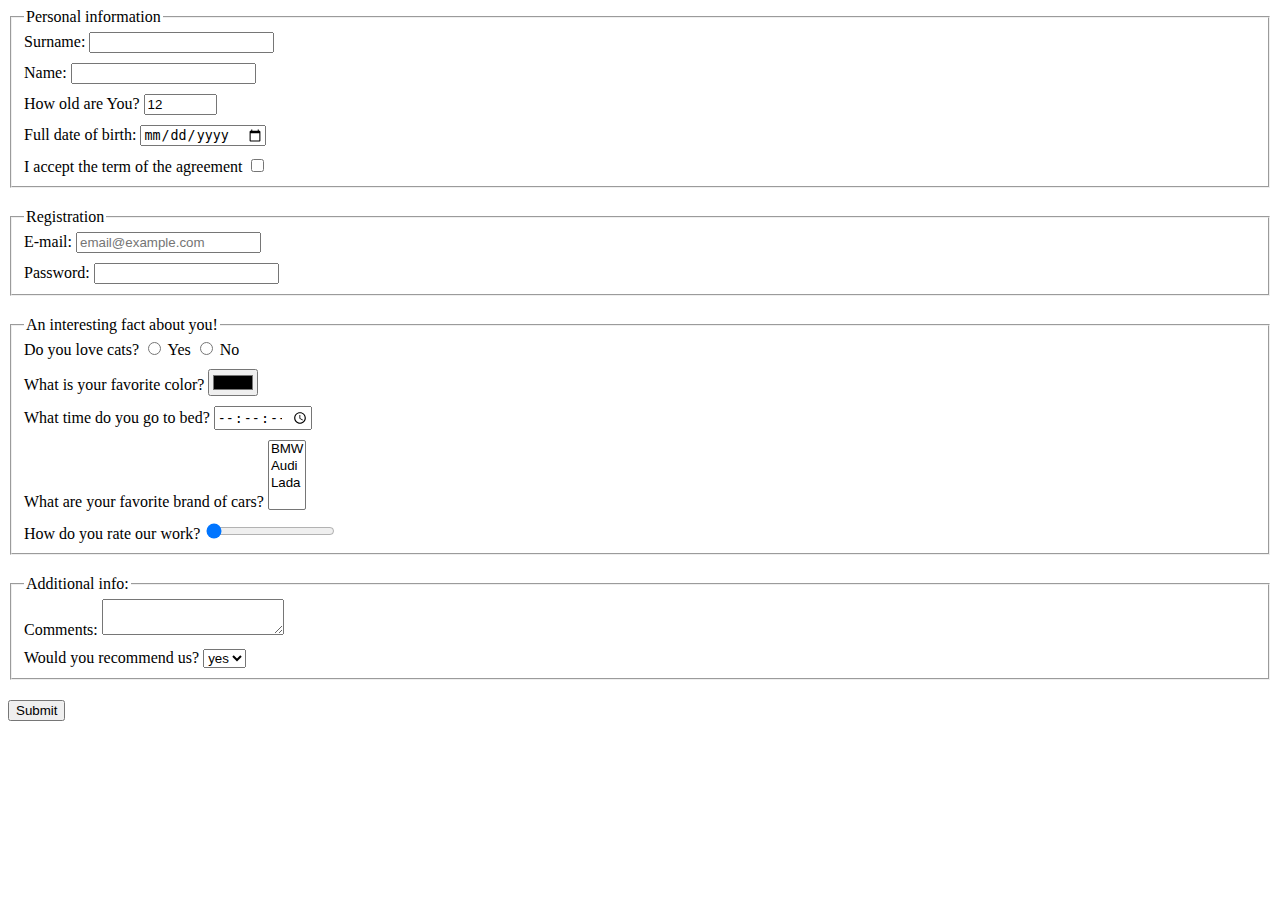
==== src/index.html @ 5f1d1415 "first commit" ====
<!doctype html>
<html lang="en">
  <head>
    <meta charset="UTF-8">
    <meta name="viewport"
          content="width=device-width, user-scalable=no, initial-scale=1.0, maximum-scale=1.0, minimum-scale=1.0">
    <meta http-equiv="X-UA-Compatible" content="ie=edge">
    <title>HTML Form</title>
    <link rel="stylesheet" href="./style.css">
  </head>
  <body>
    <form action="https://mate-academy-form-lesson.herokuapp.com/create-application"
    method="POST" onsubmit="onSubmit()">
      <fieldset class="container">
        <legend>Personal information</legend>
        <label for="surname" class="lab">
          Surname:
          <input type="text"
           name="surname" id="surname">
        </label>
        <label for="name" class="lab">
          Name:
          <input type="text"
           name="name" id="name">
        </label>
        <label for="old" class="lab">
          How old are You?
          <input type="number"
           name="old" id="old"
            value="12" class="number">
        </label>
        <label for="date" class="lab">
          Full date of birth:
          <input type="date"
           name="date" id="date">
        </label>
        <label for="accept" class="lab">
          I accept the term of the agreement
          <input type="checkbox"
           name="accept" id="accept">
        </label>
      </fieldset>
      <fieldset class="container">
        <legend>
          Registration
        </legend>
        <label for="e-mail" class="lab">
          E-mail:
          <input type="email"
           name="e-mail" id="e-mail"
           placeholder="email@example.com">
        </label>
        <label for="password" class="lab">
          Password:
          <input type="password"
           name="password" id="password">
        </label>
      </fieldset>
      <fieldset class="container">
        <legend>
          An interesting fact about you!
        </legend>
        <div class="lab">
          <span>Do you love cats?</span>
          <label for="yes">
            <input type="radio" name="qwestion"
             value="yes" id="yes">
             Yes
          </label>
          <label for="no">
            <input type="radio" name="qwestion"
             value="no" id="no">
             No
          </label>
        </div>
        <label for="color" class="lab">
             What is your favorite color?
          <input type="color" id="color"
          name="color">
        </label>
        <label for="time">
          What time do you go to bed?
          <input type="time" id="time"
           name="time" class="time"
           step="1">
        </label>
        <label for="car" class="lab car">
          What are your favorite brand of cars?
          <select name="car" id="car"
          multiple >
            <option value="BMW">BMW</option>
            <option value="Audi">Audi</option>
            <option value="Lada">Lada</option>
          </select>
        </label>
        <label for="rate" class="lab">
          How do you rate our work?
          <input type="range" id="rate"
          value="0" min="0">
        </label>
      </fieldset>
      <fieldset class="container">
        <legend>Additional info:</legend>
        <label for="comment" class="lab">
          Comments:
          <textarea name="comment" id="comment">
          </textarea>
        </label>
        <label for="rec">
          Would you recommend us?
          <select name="rec" id="rec">
            <option value="yes">yes</option>
            <option value="no">no</option>
          </select>
        </label>
      </fieldset>
      <button type="submit">Submit</button>
    </form>
  </body>
</html>
---- src/style.css ----
body {
  margin: 8px;
}

.lab {
  display: block;
  margin-bottom: 10px;
}

.container {
  margin-bottom: 20px;
}

.lab:last-child {
  margin-bottom: 0;
}

.number {
  width: 65px;
}

.time {
  width: 93px;
}

.lab.car {
  margin-top: 10px;
}
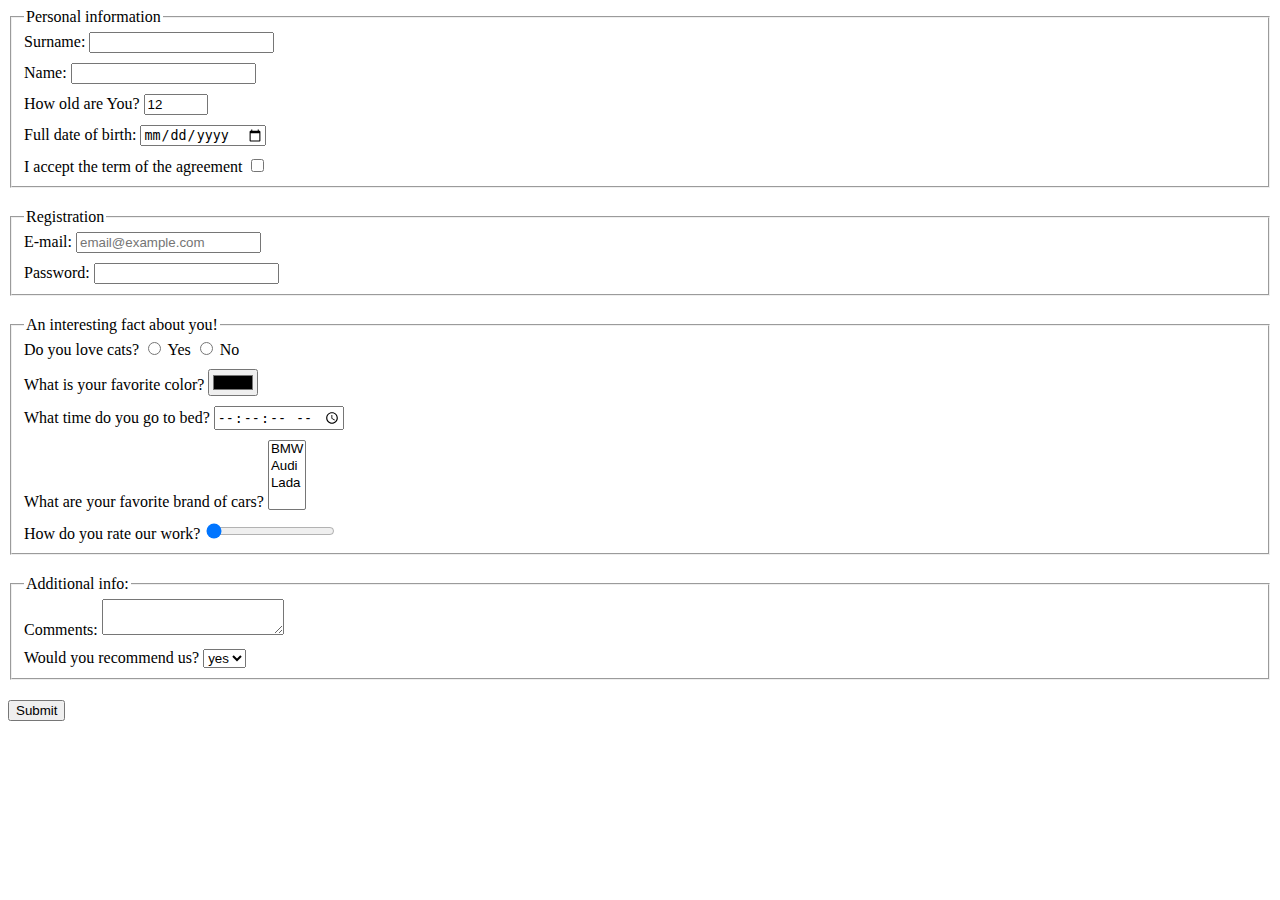
==== commit 1f62359a: "seventh commit" ====
--- a/src/index.html
+++ b/src/index.html
@@ -9,105 +9,137 @@
     <link rel="stylesheet" href="./style.css">
   </head>
   <body>
-    <form action="https://mate-academy-form-lesson.herokuapp.com/create-application"
-    method="POST" onsubmit="onSubmit()">
+    <form
+      action="https://mate-academy-form-lesson.herokuapp.com/create-application"
+      method="POST"
+      onsubmit="onSubmit()"
+    >
       <fieldset class="container">
         <legend>Personal information</legend>
-        <label for="surname" class="lab">
-          Surname:
-          <input type="text"
-           name="surname" id="surname">
+        <label for="surname" class="label">Surname:
+          <input
+            type="text"
+            name="surname"
+            id="surname"
+          >
         </label>
-        <label for="name" class="lab">
-          Name:
-          <input type="text"
-           name="name" id="name">
+        <label for="name" class="label">Name:
+          <input
+            type="text"
+            name="name"
+            id="name"
+          >
         </label>
-        <label for="old" class="lab">
-          How old are You?
-          <input type="number"
-           name="old" id="old"
-            value="12" class="number">
+        <label for="old" class="label">How old are You?
+          <input
+            type="number"
+            name="old"
+            id="old"
+            value="12"
+            class="number"
+            min="1"
+            max="100"
+          >
         </label>
-        <label for="date" class="lab">
-          Full date of birth:
-          <input type="date"
-           name="date" id="date">
+        <label for="date" class="label"> Full date of birth:
+          <input
+            type="date"
+            name="date"
+            id="date"
+          >
         </label>
-        <label for="accept" class="lab">
-          I accept the term of the agreement
-          <input type="checkbox"
-           name="accept" id="accept">
+        <label for="accept" class="label"> I accept the term of the agreement
+          <input
+            type="checkbox"
+            name="accept"
+            id="accept"
+          >
         </label>
       </fieldset>
       <fieldset class="container">
-        <legend>
-          Registration
-        </legend>
-        <label for="e-mail" class="lab">
-          E-mail:
-          <input type="email"
-           name="e-mail" id="e-mail"
-           placeholder="email@example.com">
+        <legend> Registration</legend>
+        <label for="e-mail" class="label">E-mail:
+          <input
+            type="email"
+            name="e-mail"
+            id="e-mail"
+            placeholder="email@example.com"
+          >
         </label>
-        <label for="password" class="lab">
-          Password:
-          <input type="password"
-           name="password" id="password">
+        <label for="password" class="label">Password:
+          <input
+            type="password"
+            name="password"
+            id="password"
+          >
         </label>
       </fieldset>
       <fieldset class="container">
-        <legend>
-          An interesting fact about you!
-        </legend>
-        <div class="lab">
+        <legend>An interesting fact about you!</legend>
+        <div class="label">
           <span>Do you love cats?</span>
           <label for="yes">
-            <input type="radio" name="qwestion"
-             value="yes" id="yes">
+            <input
+              type="radio"
+              name="qwestion"
+              value="yes"
+              id="yes"
+            >
              Yes
           </label>
           <label for="no">
-            <input type="radio" name="qwestion"
-             value="no" id="no">
+            <input
+              type="radio"
+              name="qwestion"
+              value="no"
+              id="no"
+            >
              No
           </label>
         </div>
-        <label for="color" class="lab">
-             What is your favorite color?
-          <input type="color" id="color"
-          name="color">
+        <label for="color" class="label"> What is your favorite color?
+          <input
+            type="color"
+            id="color"
+            name="color"
+          >
         </label>
-        <label for="time">
-          What time do you go to bed?
-          <input type="time" id="time"
-           name="time" class="time"
-           step="1">
+        <label for="time" class="label">What time do you go to bed?
+          <input
+            type="time"
+            id="time"
+            name="time"
+            class="time"
+            step="1"
+          >
         </label>
-        <label for="car" class="lab car">
-          What are your favorite brand of cars?
-          <select name="car" id="car"
-          multiple >
+        <label for="car" class="label car">What are your favorite brand of cars?
+          <select
+            name="car"
+            id="car"
+            multiple
+          >
             <option value="BMW">BMW</option>
             <option value="Audi">Audi</option>
             <option value="Lada">Lada</option>
           </select>
         </label>
-        <label for="rate" class="lab">
-          How do you rate our work?
-          <input type="range" id="rate"
-          value="0" min="0">
+        <label for="rate" class="label">How do you rate our work?
+          <input
+            type="range"
+            id="rate"
+            value="0"
+            min="0"
+          >
         </label>
       </fieldset>
       <fieldset class="container">
         <legend>Additional info:</legend>
-        <label for="comment" class="lab">
-          Comments:
+        <label for="comment" class="label"> Comments:
           <textarea name="comment" id="comment">
           </textarea>
         </label>
-        <label for="rec">
-          Would you recommend us?
+        <label for="rec">Would you recommend us?
           <select name="rec" id="rec">
             <option value="yes">yes</option>
             <option value="no">no</option>
--- a/src/style.css
+++ b/src/style.css
@@ -2,7 +2,7 @@
   margin: 8px;
 }
 
-.lab {
+.label {
   display: block;
   margin-bottom: 10px;
 }
@@ -11,16 +11,8 @@
   margin-bottom: 20px;
 }
 
-.lab:last-child {
+.label:last-child {
   margin-bottom: 0;
-}
-
-.number {
-  width: 65px;
-}
-
-.time {
-  width: 93px;
 }
 
 .lab.car {
